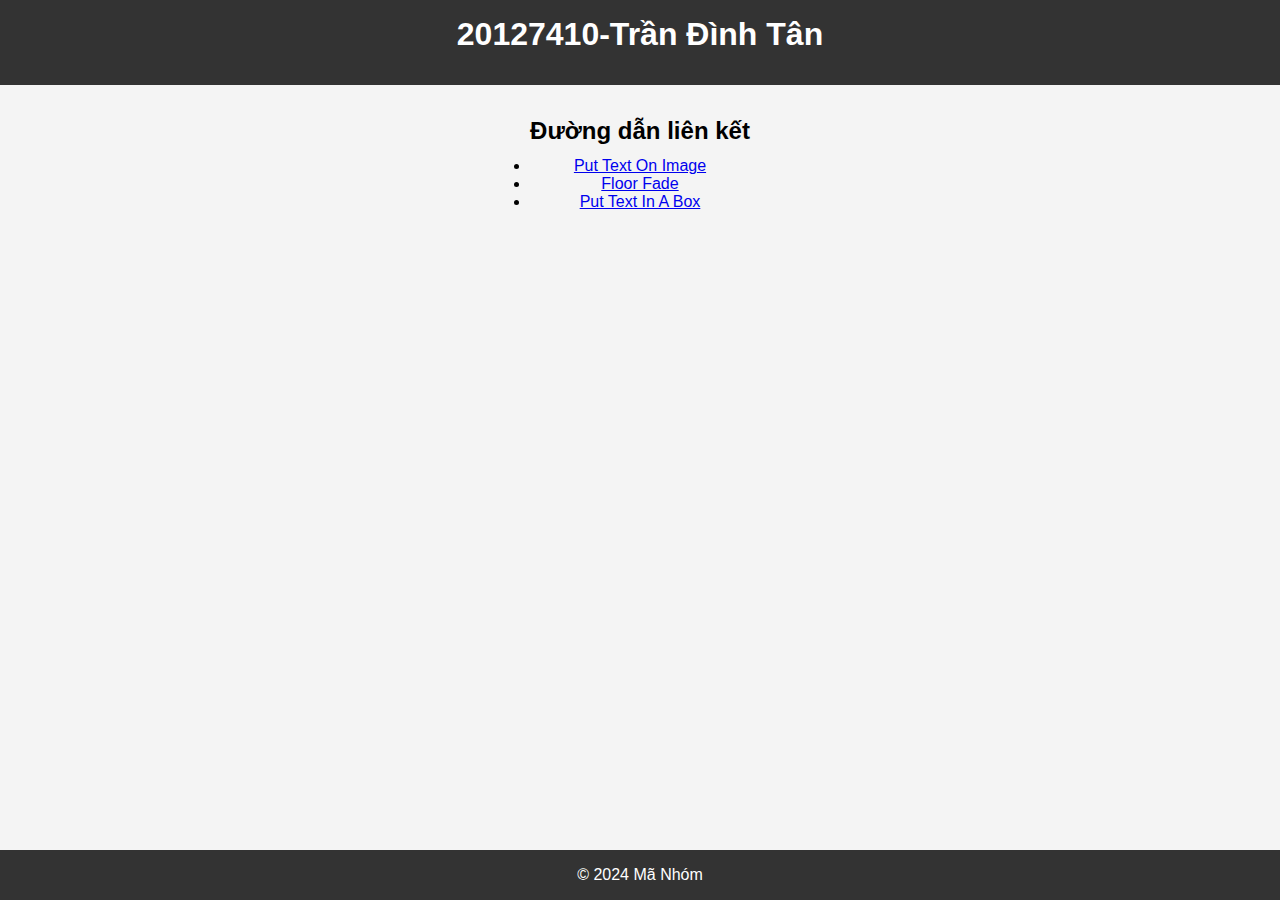
==== index.html @ 679fab58 "a" ====
<!DOCTYPE html>
<html lang="en">
<head>
    <meta charset="UTF-8">
    <meta name="viewport" content="width=device-width, initial-scale=1.0">
    <title>05 - Layout2</title>
    <link rel="stylesheet" href="styles.css">
</head>
<body>
    <header>
        <h1>20127410-Trần Đình Tân</h1>
    </header>

    <main>
        <section class="group-info">
            <h2>Đường dẫn liên kết</h2>
            <ul>
                <li><a href="TextOnImage.html">Put Text On Image</a></li>
                <li><a href="FloorFade.html">Floor Fade</a></li>
                <li><a href="TextOnBox.html">Put Text In A Box</a></li>
            </ul>
        </section>

    </main>

    <footer>
        <p>&copy; 2024 Mã Nhóm</p>
    </footer>
</body>
</html>
---- styles.css ----
* {
    box-sizing: border-box;
    margin: 0;
    padding: 0;
    font-family: Arial, sans-serif;
}

body {
    display: flex;
    flex-direction: column;
    align-items: center;
    min-height: 100vh;
    background-color: #f4f4f4;
}

header {
    width: 100%;
    padding: 1em;
    background-color: #333;
    color: white;
    text-align: center;
}

header h1 {
    margin-bottom: 0.5em;
}

nav ul {
    list-style-type: none;
    display: flex;
    justify-content: center;
    gap: 1em;
}

nav a {
    color: white;
    text-decoration: none;
}

main {
    flex: 1;
    width: 80%;
    max-width: 800px;
    display: flex;
    flex-direction: column;
    align-items: center;
    margin: 2em 0;
}

.group-info, .layout-image {
    margin-bottom: 2em;
    text-align: center;
}

.group-info h2, .layout-image h2 {
    margin-bottom: 0.5em;
}

footer {
    width: 100%;
    padding: 1em;
    text-align: center;
    background-color: #333;
    color: white;
}
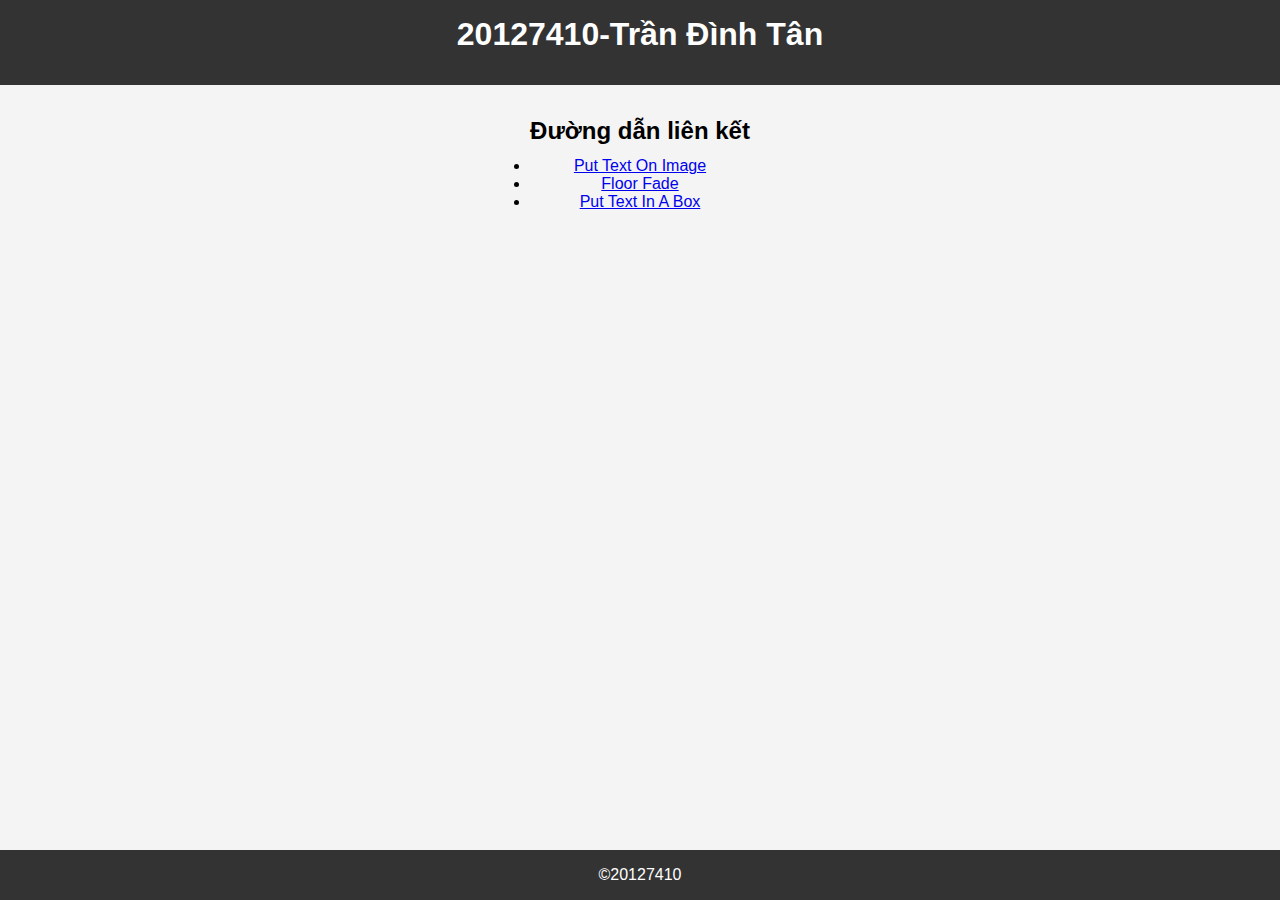
==== commit 921fc3dc: "Update index.html" ====
--- a/index.html
+++ b/index.html
@@ -3,7 +3,7 @@
 <head>
     <meta charset="UTF-8">
     <meta name="viewport" content="width=device-width, initial-scale=1.0">
-    <title>05 - Layout2</title>
+    <title>20127410</title>
     <link rel="stylesheet" href="styles.css">
 </head>
 <body>
@@ -24,7 +24,7 @@
     </main>
 
     <footer>
-        <p>&copy; 2024 Mã Nhóm</p>
+        <p>&copy;20127410</p>
     </footer>
 </body>
 </html>
